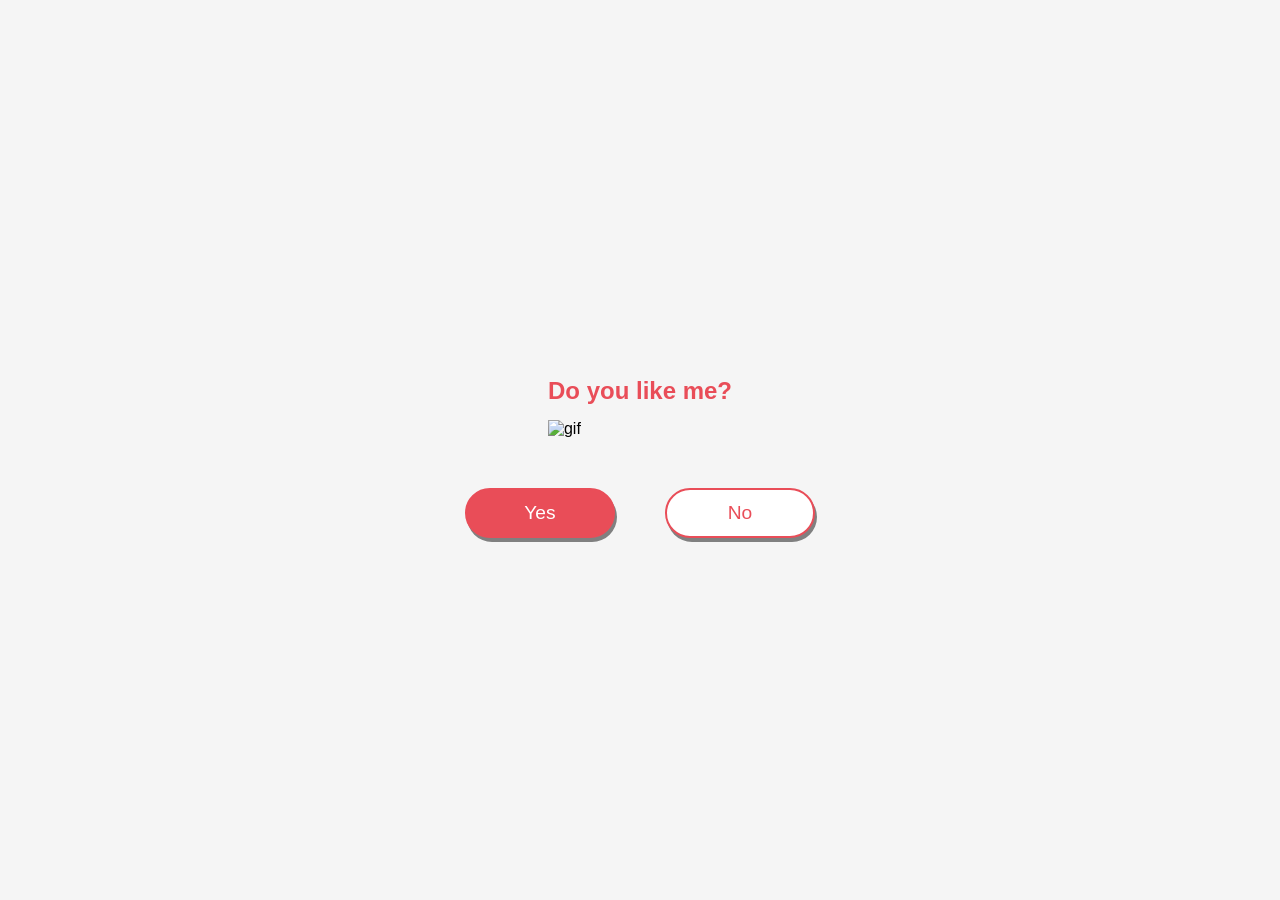
==== index.html @ 6c0af915 "Add files via upload" ====
<!doctype html>
    <html lang="en">
        <head>
            <meta charset="UTF-8">
            <meta name="viewport" content="width=device-width, initial-scale=1.0"> 
            <title>Message for you</title>
            <link rel="stylesheet" href="style.css">
        </head>
        <body>
            <div class="wrapper">
                <h2 class="question ">Do you like me?</h2>
                <img class="gif" alt="gif"
                    src="https://raw.githubusercontent.com/DzarelDeveloper/Img/main/gifyou.webp">
                <div class="btn-group">
                    <button class="yes-btn">Yes</button>
                    <button class="no-btn">No</button>
                </div>
            </div>
            <script src="script.js"></script>
        </body>
    </html>
---- style.css ----
*
{
    margin: 0;
    padding: 0;
    box-sizing: border-box;
}
body {
    display: flex;
    justify-content: center;
    align-items: center;
    min-height: 100vh;
    background: whitesmoke;
    font-family: Verdana, Geneva, Tahoma, sans-serif;
}
.gif {
    height: 400px;
    width: 400px;
    align-items: center;

}

h2 {
    width: 100%;
    text-align: center;
    font-size: 1.5em;
    color: #e94d58; margin: 15px 0;
}
.btn-group {
    width: 100%; height: 50px;
    display: flex;
    justify-content: center;
    margin-top: 50px;
}
button {
    position: absolute;
    width: 150px;
    height: inherit;
    color: white;
    font-size: 1.2em;
    border-radius: 30px;
    outline: none;
    cursor: pointer;
    box-shadow: 2px 4px gray;
    border: 2px solid #e94d58;
    font-size: 1.2em;
}
button:nth-child(1) {
    margin-left: -200px;
    background: #e94d58;
}
button:nth-child(2) {
    margin-right: -200px;
    background: white; 
    color: #e94d58;
}
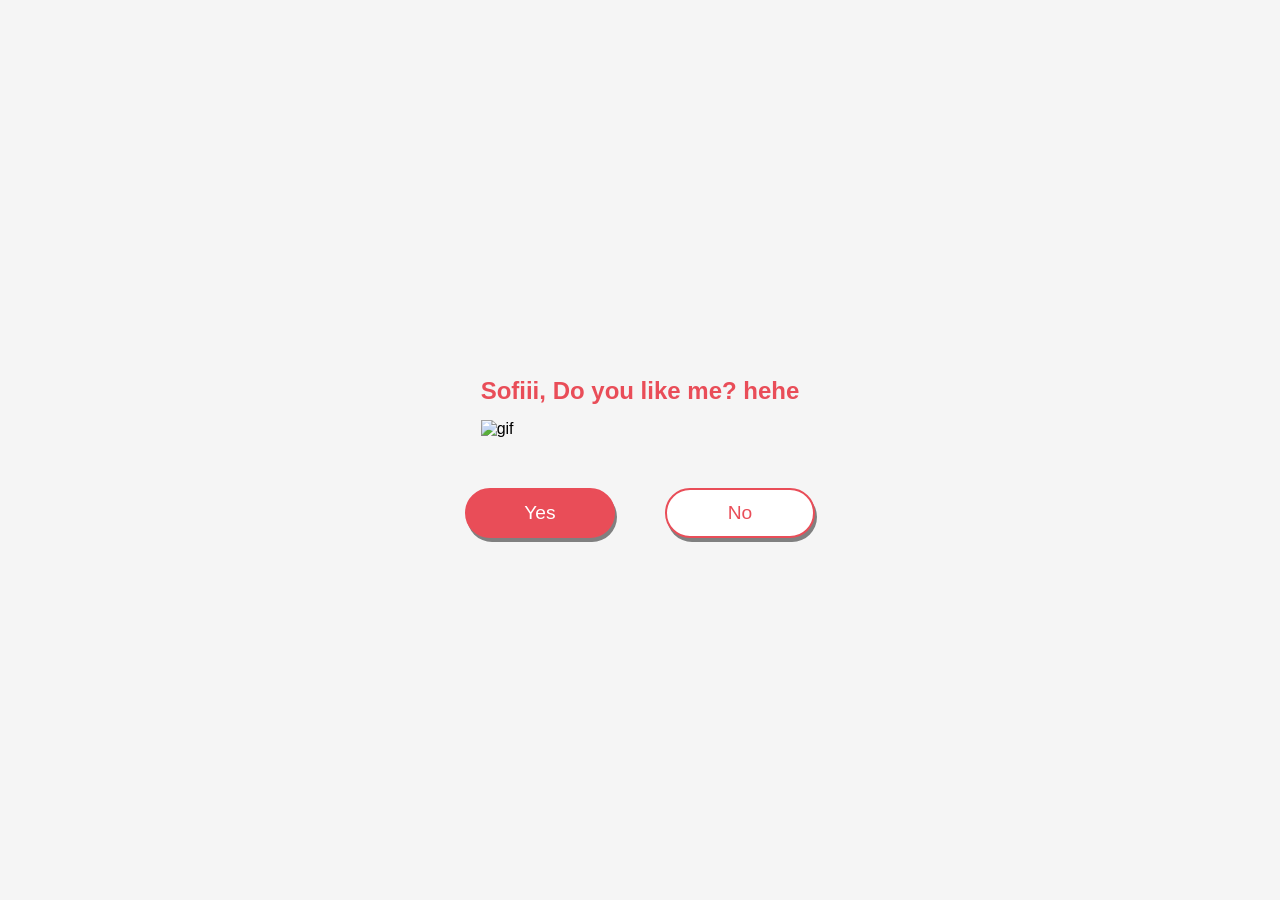
==== commit c4b3bbac: "Update index.html" ====
--- a/index.html
+++ b/index.html
@@ -9,7 +9,7 @@
         </head>
         <body>
             <div class="wrapper">
-                <h2 class="question ">Do you like me?</h2>
+                <h2 class="question ">Sofiii, Do you like me? hehe</h2>
                 <img class="gif" alt="gif"
                     src="https://raw.githubusercontent.com/DzarelDeveloper/Img/main/gifyou.webp">
                 <div class="btn-group">
@@ -19,4 +19,4 @@
             </div>
             <script src="script.js"></script>
         </body>
-    </html>+    </html>
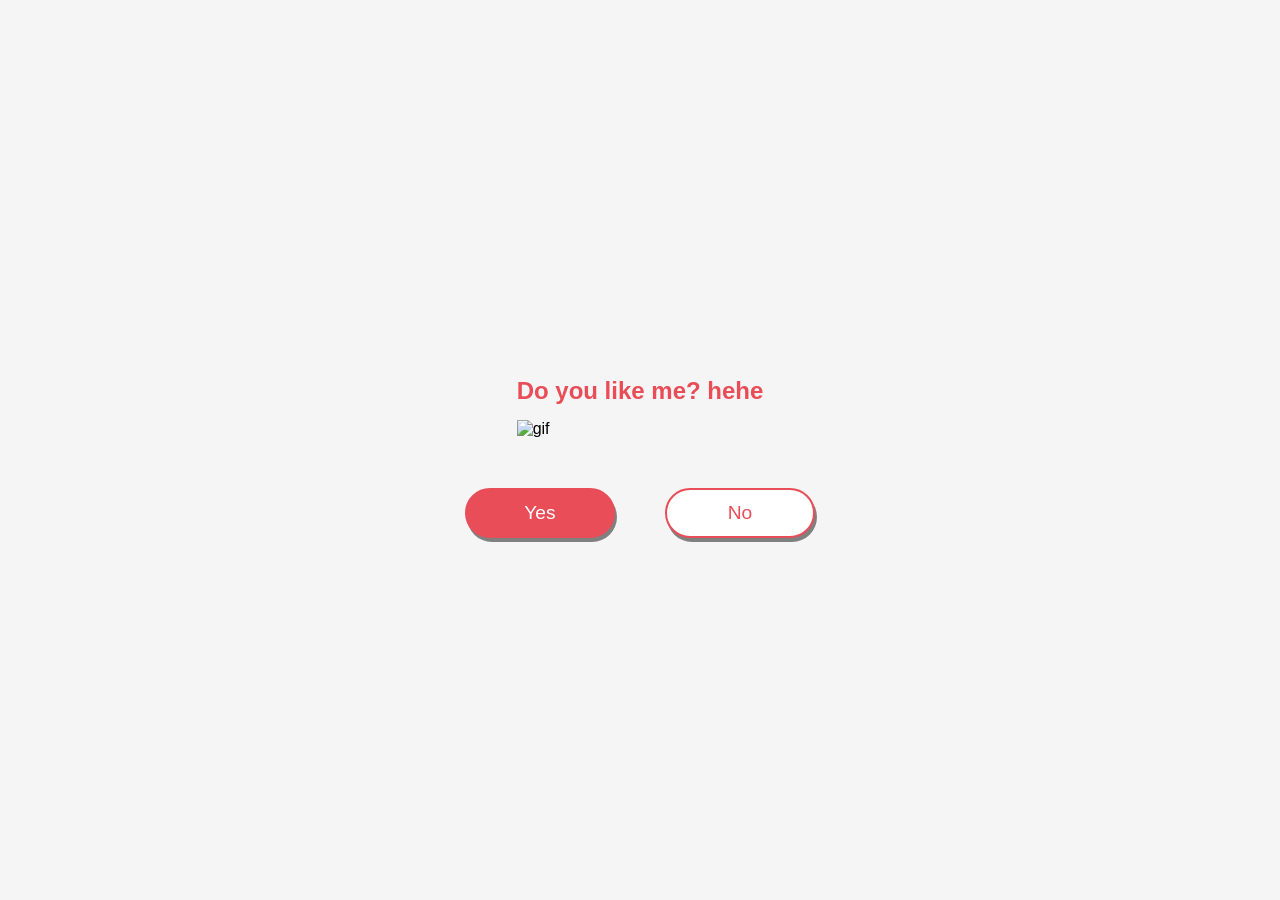
==== commit b1c61edd: "Update index.html" ====
--- a/index.html
+++ b/index.html
@@ -9,7 +9,7 @@
         </head>
         <body>
             <div class="wrapper">
-                <h2 class="question ">Sofiii, Do you like me? hehe</h2>
+                <h2 class="question ">Do you like me? hehe</h2>
                 <img class="gif" alt="gif"
                     src="https://raw.githubusercontent.com/DzarelDeveloper/Img/main/gifyou.webp">
                 <div class="btn-group">
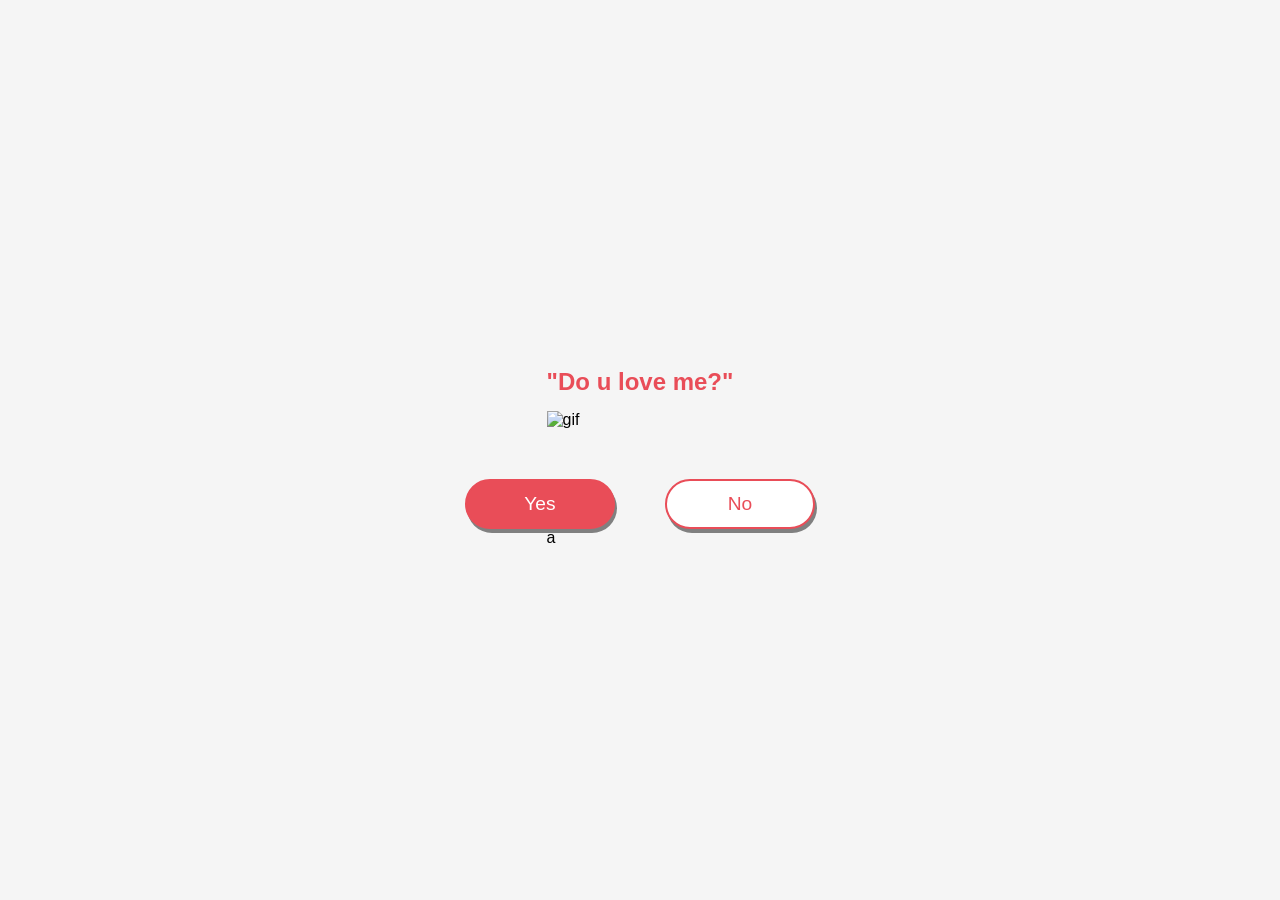
==== commit bb0ee898: "Add files via upload" ====
--- a/index.html
+++ b/index.html
@@ -9,14 +9,14 @@
         </head>
         <body>
             <div class="wrapper">
-                <h2 class="question ">Do you like me? hehe</h2>
+                <h2 class="question ">"Do u love me?"</h2>
                 <img class="gif" alt="gif"
                     src="https://raw.githubusercontent.com/DzarelDeveloper/Img/main/gifyou.webp">
                 <div class="btn-group">
                     <button class="yes-btn">Yes</button>
                     <button class="no-btn">No</button>
-                </div>
+                </div>a
             </div>
             <script src="script.js"></script>
         </body>
-    </html>
+    </html>
--- a/style.css
+++ b/style.css
@@ -4,6 +4,15 @@
     padding: 0;
     box-sizing: border-box;
 }
+pembuka{
+    width: 100%;
+    text-align: center;
+    font-size: 1.5em;
+    color: #e94d58; margin: 15px 0;
+
+}
+    
+
 body {
     display: flex;
     justify-content: center;
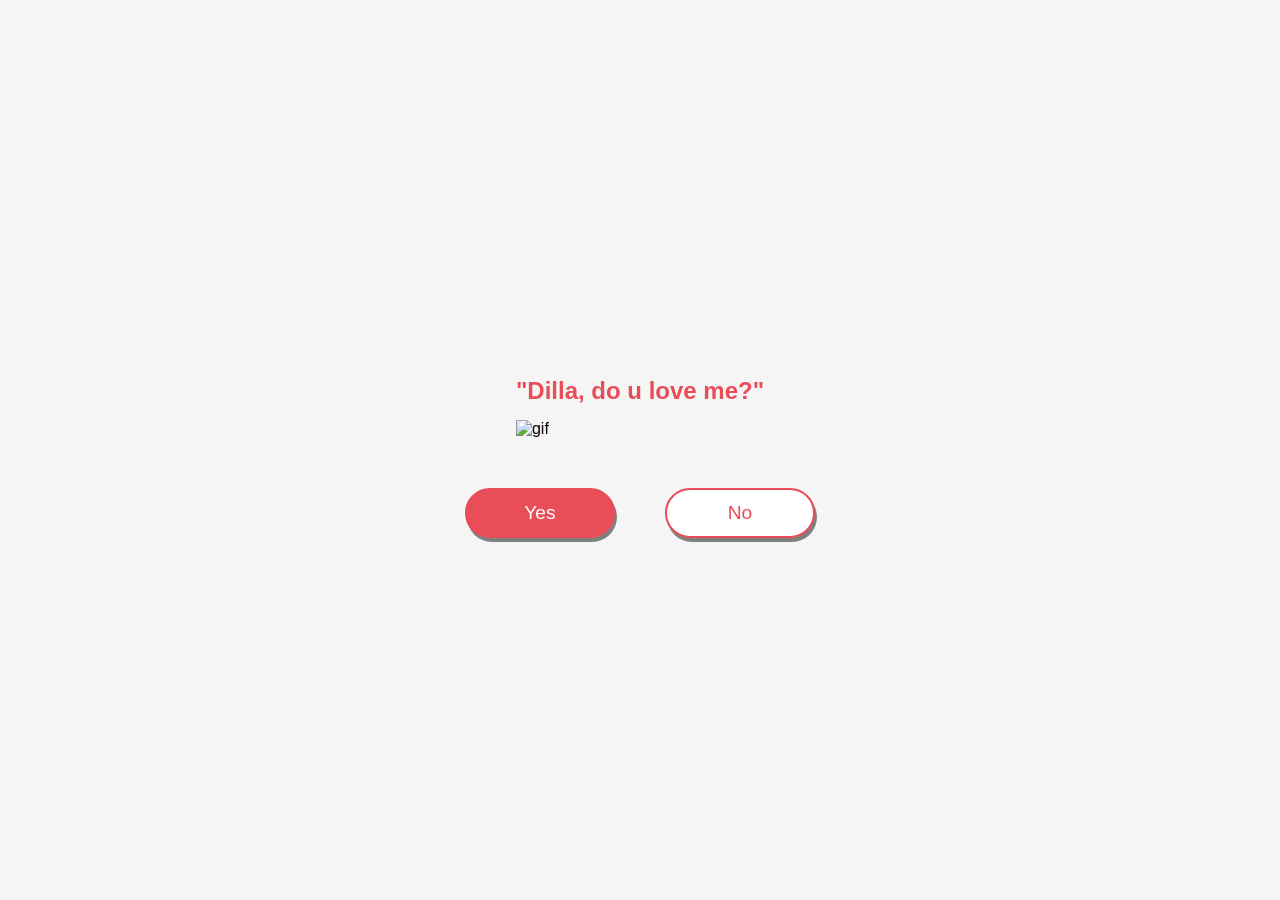
==== commit 4bbf8ed9: "Add files via upload" ====
--- a/index.html
+++ b/index.html
@@ -9,13 +9,13 @@
         </head>
         <body>
             <div class="wrapper">
-                <h2 class="question ">"Do u love me?"</h2>
+                <h2 class="question ">"Dilla, do u love me?"</h2>
                 <img class="gif" alt="gif"
                     src="https://raw.githubusercontent.com/DzarelDeveloper/Img/main/gifyou.webp">
                 <div class="btn-group">
                     <button class="yes-btn">Yes</button>
                     <button class="no-btn">No</button>
-                </div>a
+                </div>
             </div>
             <script src="script.js"></script>
         </body>
